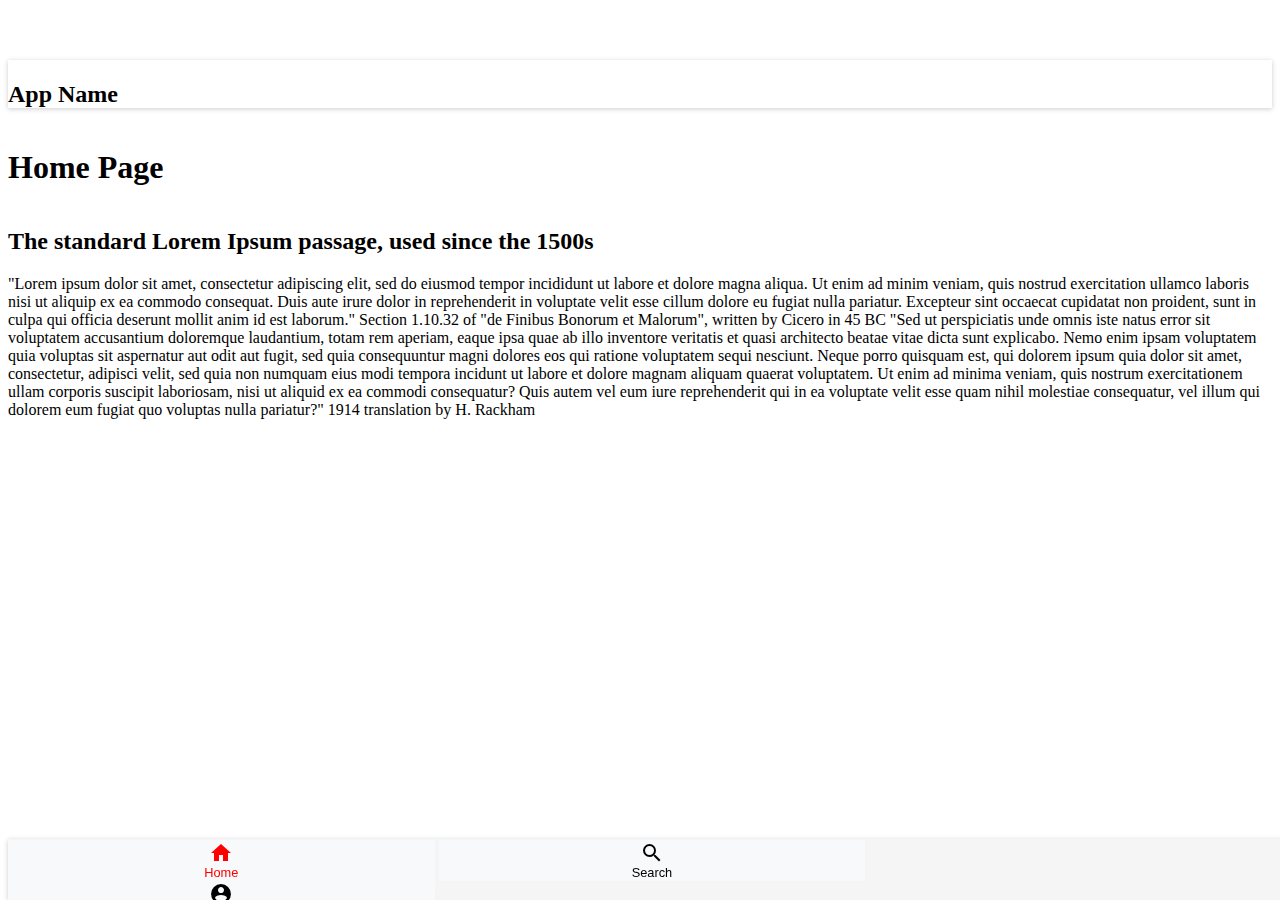
==== index.html @ 0abdd75c "upload aduasdjslfsdnfjasdak" ====
<!DOCTYPE html>
<html lang="en">
   <head>
      <meta charset="utf-8">
      <meta name="viewport" content="width=device-width, initial-scale=1, shrink-to-fit=no">
      <meta name="description" content="Template for the new android layout">
      <meta name="author" content="Andrew Henry">
      <link rel="icon" href="#">
      <title>Bootstrap Nav Template</title>
      <link rel="stylesheet" href="https://maxcdn.bootstrapcdn.com/bootstrap/4.0.0-beta/css/bootstrap.min.css" integrity="sha384-/Y6pD6FV/Vv2HJnA6t+vslU6fwYXjCFtcEpHbNJ0lyAFsXTsjBbfaDjzALeQsN6M" crossorigin="anonymous">
      <link rel="stylesheet" href="css/main.css">
      <!-- Google Icons -->
      <link href="https://fonts.googleapis.com/icon?family=Material+Icons"rel="stylesheet">
   </head>
   <body>
      <!-- As a heading -->
      <nav class="navbar fixed-top navbar-light bg-light">
         <h2 class="navbar-brand mb-0">App Name</h2>
      </nav>
      <!-- Begin page content -->
      <div class="container-fluid">

         <!-- Home page -->
         <div id="page-home" class="active">
           <h1>Home Page</h1>
            <div class="block">
              <h2>The standard Lorem Ipsum passage, used since the 1500s</h2>

              "Lorem ipsum dolor sit amet, consectetur adipiscing elit, sed do eiusmod tempor incididunt ut labore et dolore magna aliqua. Ut enim ad minim veniam, quis nostrud exercitation ullamco laboris nisi ut aliquip ex ea commodo consequat. Duis aute irure dolor in reprehenderit in voluptate velit esse cillum dolore eu fugiat nulla pariatur. Excepteur sint occaecat cupidatat non proident, sunt in culpa qui officia deserunt mollit anim id est laborum."
              Section 1.10.32 of "de Finibus Bonorum et Malorum", written by Cicero in 45 BC

              "Sed ut perspiciatis unde omnis iste natus error sit voluptatem accusantium doloremque laudantium, totam rem aperiam, eaque ipsa quae ab illo inventore veritatis et quasi architecto beatae vitae dicta sunt explicabo. Nemo enim ipsam voluptatem quia voluptas sit aspernatur aut odit aut fugit, sed quia consequuntur magni dolores eos qui ratione voluptatem sequi nesciunt. Neque porro quisquam est, qui dolorem ipsum quia dolor sit amet, consectetur, adipisci velit, sed quia non numquam eius modi tempora incidunt ut labore et dolore magnam aliquam quaerat voluptatem. Ut enim ad minima veniam, quis nostrum exercitationem ullam corporis suscipit laboriosam, nisi ut aliquid ex ea commodi consequatur? Quis autem vel eum iure reprehenderit qui in ea voluptate velit esse quam nihil molestiae consequatur, vel illum qui dolorem eum fugiat quo voluptas nulla pariatur?"
              1914 translation by H. Rackham
            </div>
         </div>

         <!-- Feed page -->
         <div id="page-feed" class="inactive">
           <h1>Feed Page</h1>
           <div class="block">
            <h2>The standard Lorem Ipsum passage, used since the 1500s</h2>

            "Lorem ipsum dolor sit amet, consectetur adipiscing elit, sed do eiusmod tempor incididunt ut labore et dolore magna aliqua. Ut enim ad minim veniam, quis nostrud exercitation ullamco laboris nisi ut aliquip ex ea commodo consequat. Duis aute irure dolor in reprehenderit in voluptate velit esse cillum dolore eu fugiat nulla pariatur. Excepteur sint occaecat cupidatat non proident, sunt in culpa qui officia deserunt mollit anim id est laborum."
            Section 1.10.32 of "de Finibus Bonorum et Malorum", written by Cicero in 45 BC
          </div>
          <div class="block">
            <h2>The standard Lorem Ipsum passage</h2>

            "Lorem ipsum dolor sit amet, consectetur adipiscing elit, sed do eiusmod tempor incididunt ut labore et dolore magna aliqua. Ut enim ad minim veniam, quis nostrud exercitation ullamco laboris nisi ut aliquip ex ea commodo consequat. Duis aute irure dolor in reprehenderit in voluptate velit esse cillum dolore eu fugiat nulla pariatur. Excepteur sint occaecat cupidatat non proident, sunt in culpa qui officia deserunt mollit anim id est laborum."
            Section 1.10.32 of "de Finibus Bonorum et Malorum", written by Cicero in 45 BC
          </div>
          <div class="block">
            <h2>The standard Lorem Ipsum passage</h2>

            "Lorem ipsum dolor sit amet, consectetur adipiscing elit, sed do eiusmod tempor incididunt ut labore et dolore magna aliqua. Ut enim ad minim veniam, quis nostrud exercitation ullamco laboris nisi ut aliquip ex ea commodo consequat. Duis aute irure dolor in reprehenderit in voluptate velit esse cillum dolore eu fugiat nulla pariatur. Excepteur sint occaecat cupidatat non proident, sunt in culpa qui officia deserunt mollit anim id est laborum."
            Section 1.10.32 of "de Finibus Bonorum et Malorum", written by Cicero in 45 BC
          </div>
         </div>

         

         <!-- Account page -->
         <div id="page-account" class="inactive">
            <h2>Account Page</h2>
            <div class="block">
              <h2>The standard Lorem Ipsum passage</h2>
  
              "Lorem ipsum dolor sit amet, consectetur adipiscing elit, sed do eiusmod tempor incididunt ut labore et dolore magna aliqua. Ut enim ad minim veniam, quis nostrud exercitation ullamco laboris nisi ut aliquip ex ea commodo consequat. Duis aute irure dolor in reprehenderit in voluptate velit esse cillum dolore eu fugiat nulla pariatur. Excepteur sint occaecat cupidatat non proident, sunt in culpa qui officia deserunt mollit anim id est laborum."
              Section 1.10.32 of "de Finibus Bonorum et Malorum", written by Cicero in 45 BC
            </div>
         </div>
      </div>

      <!-- Bottom Nav Bar -->
      <footer class="footer">
         <div id="buttonGroup" class="btn-group selectors" role="group" aria-label="Basic example">
            <button id="home" type="button" class="btn btn-secondary button-active">
               <div class="selector-holder">
                  <i class="material-icons">home</i>
                  <span>Home</span>
               </div>
            </button>
            <button id="feed" type="button" class="btn btn-secondary button-inactive">
               <div class="selector-holder">
                  <i class="material-icons">search</i>
                  <span>Search</span>
               </div>
            </button>
            <button id="account" type="button" class="btn btn-secondary button-inactive">
               <div class="selector-holder">
                  <i class="material-icons">account_circle</i>
                  <span>Account</span>
               </div>
            </button>
            
         </div>
      </footer>
      <!-- Bootstrap core JavaScript -->
      <script src="https://code.jquery.com/jquery-3.2.1.slim.min.js" integrity="sha384-KJ3o2DKtIkvYIK3UENzmM7KCkRr/rE9/Qpg6aAZGJwFDMVNA/GpGFF93hXpG5KkN" crossorigin="anonymous"></script>
      <script src="https://cdnjs.cloudflare.com/ajax/libs/popper.js/1.11.0/umd/popper.min.js" integrity="sha384-b/U6ypiBEHpOf/4+1nzFpr53nxSS+GLCkfwBdFNTxtclqqenISfwAzpKaMNFNmj4" crossorigin="anonymous"></script>
      <script src="https://maxcdn.bootstrapcdn.com/bootstrap/4.0.0-beta/js/bootstrap.min.js" integrity="sha384-h0AbiXch4ZDo7tp9hKZ4TsHbi047NrKGLO3SEJAg45jXxnGIfYzk4Si90RDIqNm1" crossorigin="anonymous"></script>
      <!-- JS needed for this page -->
      <script src="js/main.js"></script>
   </body>
</html>
---- css/main.css ----
html {
  position: relative;
  min-height: 100%;
}

body {
  margin-bottom: 80px;
  margin-top: 60px;
}

.footer {
    position:fixed;
     bottom: 0;
     width: 100%;
     height: 60px;
     background-color: #f5f5f5;

    border-top: 1px solid transparent;
    box-shadow: 0 1px 5px rgba(0, 0, 0, 0.2);
}

.navbar{
    border-top: 1px solid transparent;
    box-shadow: 0 1px 5px rgba(0, 0, 0, 0.2);
}

.group-container{
    padding:0;
    height:100%;
}

.selectors, .block{
    height:100%;
    width:100%;
}

.selectors button{
    border: 0;
    border-radius: 0;
    background-color: #f8f9fa !important;
    width:33.33%;
    margin-left: 0;
}

.selectors button:active{
    border:0;
}

.selectors button:focus{
    border:0;
    outline: 0;
    box-shadow: 0 0 0 0px;
}

.active, .selector-holder{
    display: flex;
    flex-direction: column;
}

.inactive{
    display: none;
}

.selector-holder span{
    font-size: 0.8rem;
}

/* Colors of the buttons*/
.button-active, .selectors button:hover, .selectors button:active, .selectors button:focus{
    color: #ff0000;
}

.button-inactive{
    color: #000;
}
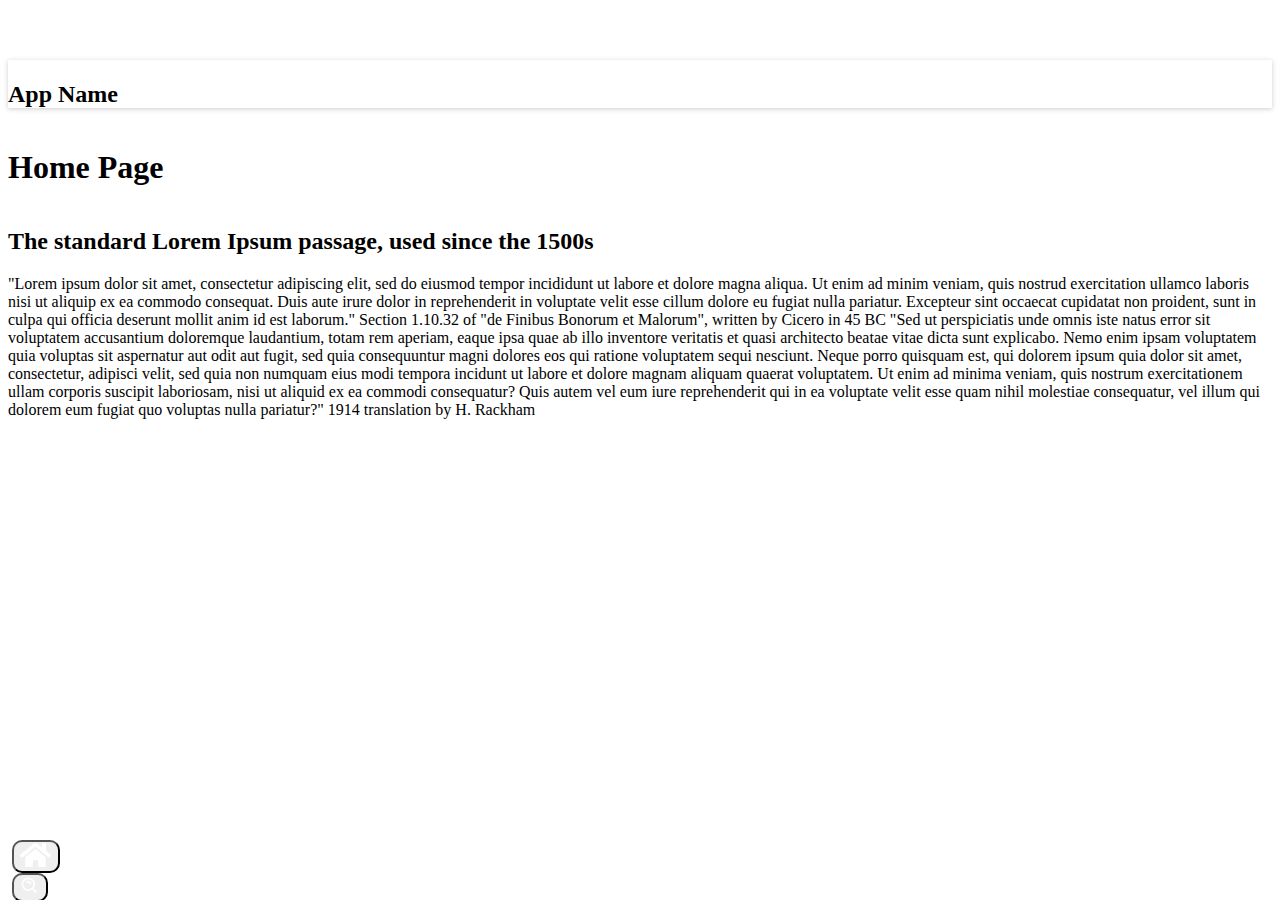
==== commit 5cbe7546: "button bawah" ====
--- a/index.html
+++ b/index.html
@@ -1,5 +1,3 @@
-
-
 <!DOCTYPE html>
 <html lang="en">
    <head>
@@ -21,80 +19,77 @@
       </nav>
       <!-- Begin page content -->
       <div class="container-fluid">
-
          <!-- Home page -->
          <div id="page-home" class="active">
-           <h1>Home Page</h1>
+            <h1>Home Page</h1>
             <div class="block">
-              <h2>The standard Lorem Ipsum passage, used since the 1500s</h2>
-
-              "Lorem ipsum dolor sit amet, consectetur adipiscing elit, sed do eiusmod tempor incididunt ut labore et dolore magna aliqua. Ut enim ad minim veniam, quis nostrud exercitation ullamco laboris nisi ut aliquip ex ea commodo consequat. Duis aute irure dolor in reprehenderit in voluptate velit esse cillum dolore eu fugiat nulla pariatur. Excepteur sint occaecat cupidatat non proident, sunt in culpa qui officia deserunt mollit anim id est laborum."
-              Section 1.10.32 of "de Finibus Bonorum et Malorum", written by Cicero in 45 BC
-
-              "Sed ut perspiciatis unde omnis iste natus error sit voluptatem accusantium doloremque laudantium, totam rem aperiam, eaque ipsa quae ab illo inventore veritatis et quasi architecto beatae vitae dicta sunt explicabo. Nemo enim ipsam voluptatem quia voluptas sit aspernatur aut odit aut fugit, sed quia consequuntur magni dolores eos qui ratione voluptatem sequi nesciunt. Neque porro quisquam est, qui dolorem ipsum quia dolor sit amet, consectetur, adipisci velit, sed quia non numquam eius modi tempora incidunt ut labore et dolore magnam aliquam quaerat voluptatem. Ut enim ad minima veniam, quis nostrum exercitationem ullam corporis suscipit laboriosam, nisi ut aliquid ex ea commodi consequatur? Quis autem vel eum iure reprehenderit qui in ea voluptate velit esse quam nihil molestiae consequatur, vel illum qui dolorem eum fugiat quo voluptas nulla pariatur?"
-              1914 translation by H. Rackham
+               <h2>The standard Lorem Ipsum passage, used since the 1500s</h2>
+               "Lorem ipsum dolor sit amet, consectetur adipiscing elit, sed do eiusmod tempor incididunt ut labore et dolore magna aliqua. Ut enim ad minim veniam, quis nostrud exercitation ullamco laboris nisi ut aliquip ex ea commodo consequat. Duis aute irure dolor in reprehenderit in voluptate velit esse cillum dolore eu fugiat nulla pariatur. Excepteur sint occaecat cupidatat non proident, sunt in culpa qui officia deserunt mollit anim id est laborum."
+               Section 1.10.32 of "de Finibus Bonorum et Malorum", written by Cicero in 45 BC
+               "Sed ut perspiciatis unde omnis iste natus error sit voluptatem accusantium doloremque laudantium, totam rem aperiam, eaque ipsa quae ab illo inventore veritatis et quasi architecto beatae vitae dicta sunt explicabo. Nemo enim ipsam voluptatem quia voluptas sit aspernatur aut odit aut fugit, sed quia consequuntur magni dolores eos qui ratione voluptatem sequi nesciunt. Neque porro quisquam est, qui dolorem ipsum quia dolor sit amet, consectetur, adipisci velit, sed quia non numquam eius modi tempora incidunt ut labore et dolore magnam aliquam quaerat voluptatem. Ut enim ad minima veniam, quis nostrum exercitationem ullam corporis suscipit laboriosam, nisi ut aliquid ex ea commodi consequatur? Quis autem vel eum iure reprehenderit qui in ea voluptate velit esse quam nihil molestiae consequatur, vel illum qui dolorem eum fugiat quo voluptas nulla pariatur?"
+               1914 translation by H. Rackham
             </div>
          </div>
-
          <!-- Feed page -->
          <div id="page-feed" class="inactive">
-           <h1>Feed Page</h1>
-           <div class="block">
-            <h2>The standard Lorem Ipsum passage, used since the 1500s</h2>
-
-            "Lorem ipsum dolor sit amet, consectetur adipiscing elit, sed do eiusmod tempor incididunt ut labore et dolore magna aliqua. Ut enim ad minim veniam, quis nostrud exercitation ullamco laboris nisi ut aliquip ex ea commodo consequat. Duis aute irure dolor in reprehenderit in voluptate velit esse cillum dolore eu fugiat nulla pariatur. Excepteur sint occaecat cupidatat non proident, sunt in culpa qui officia deserunt mollit anim id est laborum."
-            Section 1.10.32 of "de Finibus Bonorum et Malorum", written by Cicero in 45 BC
-          </div>
-          <div class="block">
-            <h2>The standard Lorem Ipsum passage</h2>
-
-            "Lorem ipsum dolor sit amet, consectetur adipiscing elit, sed do eiusmod tempor incididunt ut labore et dolore magna aliqua. Ut enim ad minim veniam, quis nostrud exercitation ullamco laboris nisi ut aliquip ex ea commodo consequat. Duis aute irure dolor in reprehenderit in voluptate velit esse cillum dolore eu fugiat nulla pariatur. Excepteur sint occaecat cupidatat non proident, sunt in culpa qui officia deserunt mollit anim id est laborum."
-            Section 1.10.32 of "de Finibus Bonorum et Malorum", written by Cicero in 45 BC
-          </div>
-          <div class="block">
-            <h2>The standard Lorem Ipsum passage</h2>
-
-            "Lorem ipsum dolor sit amet, consectetur adipiscing elit, sed do eiusmod tempor incididunt ut labore et dolore magna aliqua. Ut enim ad minim veniam, quis nostrud exercitation ullamco laboris nisi ut aliquip ex ea commodo consequat. Duis aute irure dolor in reprehenderit in voluptate velit esse cillum dolore eu fugiat nulla pariatur. Excepteur sint occaecat cupidatat non proident, sunt in culpa qui officia deserunt mollit anim id est laborum."
-            Section 1.10.32 of "de Finibus Bonorum et Malorum", written by Cicero in 45 BC
-          </div>
+            <h1>Feed Page</h1>
+            <div class="block">
+               <h2>The standard Lorem Ipsum passage, used since the 1500s</h2>
+               "Lorem ipsum dolor sit amet, consectetur adipiscing elit, sed do eiusmod tempor incididunt ut labore et dolore magna aliqua. Ut enim ad minim veniam, quis nostrud exercitation ullamco laboris nisi ut aliquip ex ea commodo consequat. Duis aute irure dolor in reprehenderit in voluptate velit esse cillum dolore eu fugiat nulla pariatur. Excepteur sint occaecat cupidatat non proident, sunt in culpa qui officia deserunt mollit anim id est laborum."
+               Section 1.10.32 of "de Finibus Bonorum et Malorum", written by Cicero in 45 BC
+            </div>
+            <div class="block">
+               <h2>The standard Lorem Ipsum passage</h2>
+               "Lorem ipsum dolor sit amet, consectetur adipiscing elit, sed do eiusmod tempor incididunt ut labore et dolore magna aliqua. Ut enim ad minim veniam, quis nostrud exercitation ullamco laboris nisi ut aliquip ex ea commodo consequat. Duis aute irure dolor in reprehenderit in voluptate velit esse cillum dolore eu fugiat nulla pariatur. Excepteur sint occaecat cupidatat non proident, sunt in culpa qui officia deserunt mollit anim id est laborum."
+               Section 1.10.32 of "de Finibus Bonorum et Malorum", written by Cicero in 45 BC
+            </div>
+            <div class="block">
+               <h2>The standard Lorem Ipsum passage</h2>
+               "Lorem ipsum dolor sit amet, consectetur adipiscing elit, sed do eiusmod tempor incididunt ut labore et dolore magna aliqua. Ut enim ad minim veniam, quis nostrud exercitation ullamco laboris nisi ut aliquip ex ea commodo consequat. Duis aute irure dolor in reprehenderit in voluptate velit esse cillum dolore eu fugiat nulla pariatur. Excepteur sint occaecat cupidatat non proident, sunt in culpa qui officia deserunt mollit anim id est laborum."
+               Section 1.10.32 of "de Finibus Bonorum et Malorum", written by Cicero in 45 BC
+            </div>
          </div>
-
          
-
          <!-- Account page -->
          <div id="page-account" class="inactive">
             <h2>Account Page</h2>
             <div class="block">
-              <h2>The standard Lorem Ipsum passage</h2>
-  
-              "Lorem ipsum dolor sit amet, consectetur adipiscing elit, sed do eiusmod tempor incididunt ut labore et dolore magna aliqua. Ut enim ad minim veniam, quis nostrud exercitation ullamco laboris nisi ut aliquip ex ea commodo consequat. Duis aute irure dolor in reprehenderit in voluptate velit esse cillum dolore eu fugiat nulla pariatur. Excepteur sint occaecat cupidatat non proident, sunt in culpa qui officia deserunt mollit anim id est laborum."
-              Section 1.10.32 of "de Finibus Bonorum et Malorum", written by Cicero in 45 BC
+               <h2>The standard Lorem Ipsum passage</h2>
+               
+               "Lorem ipsum dolor sit amet, consectetur adipiscing elit, sed do eiusmod tempor incididunt ut labore et dolore magna aliqua. Ut enim ad minim veniam, quis nostrud exercitation ullamco laboris nisi ut aliquip ex ea commodo consequat. Duis aute irure dolor in reprehenderit in voluptate velit esse cillum dolore eu fugiat nulla pariatur. Excepteur sint occaecat cupidatat non proident, sunt in culpa qui officia deserunt mollit anim id est laborum."
+               Section 1.10.32 of "de Finibus Bonorum et Malorum", written by Cicero in 45 BC
             </div>
          </div>
       </div>
+      <!-- Bottom Nav Bar -->
+      <footer class="footer ">
+         <div class="container mt-1">
+            <div class="row  pl-3 pr-3">
+               <div class="col">
+                  <button type="button" class="btn btn-lg btn-block btn-info" >
+                  <svg class="pt-1" height="24" viewBox="0 0 37 28" fill="none" xmlns="http://www.w3.org/2000/svg">
+                     <path d="M17.526 7.26394L6.00161 16.7556V26.9999C6.00161 27.2651 6.10698 27.5195 6.29453 27.7071C6.48209 27.8946 6.73647 28 7.00172 28L14.0062 27.9819C14.2706 27.9806 14.5237 27.8746 14.7102 27.6872C14.8967 27.4998 15.0014 27.2461 15.0014 26.9818V20.9992C15.0014 20.734 15.1067 20.4796 15.2943 20.292C15.4818 20.1045 15.7362 19.9991 16.0015 19.9991H20.0019C20.2672 19.9991 20.5215 20.1045 20.7091 20.292C20.8967 20.4796 21.002 20.734 21.002 20.9992V26.9774C21.0016 27.109 21.0272 27.2394 21.0773 27.3611C21.1273 27.4828 21.2009 27.5934 21.2938 27.6866C21.3868 27.7798 21.4971 27.8537 21.6187 27.9042C21.7402 27.9547 21.8705 27.9806 22.0021 27.9806L29.0042 28C29.2694 28 29.5238 27.8946 29.7114 27.7071C29.8989 27.5195 30.0043 27.2651 30.0043 26.9999V16.7487L18.4824 7.26394C18.3469 7.15475 18.1782 7.09521 18.0042 7.09521C17.8302 7.09521 17.6615 7.15475 17.526 7.26394ZM35.7299 13.7153L30.5043 9.40792V0.750084C30.5043 0.551149 30.4253 0.360363 30.2846 0.219695C30.144 0.0790266 29.9532 0 29.7543 0H26.2539C26.0549 0 25.8641 0.0790266 25.7235 0.219695C25.5828 0.360363 25.5038 0.551149 25.5038 0.750084V5.28871L19.9075 0.684451C19.3705 0.242514 18.6966 0.000883439 18.0011 0.000883439C17.3056 0.000883439 16.6317 0.242514 16.0946 0.684451L0.272217 13.7153C0.196263 13.7781 0.133424 13.8552 0.0872884 13.9423C0.0411533 14.0293 0.0126269 14.1246 0.00333922 14.2227C-0.00594845 14.3208 0.00418463 14.4198 0.0331595 14.514C0.0621343 14.6082 0.109383 14.6957 0.172206 14.7716L1.76613 16.7094C1.82879 16.7855 1.90585 16.8486 1.99291 16.895C2.07997 16.9413 2.17532 16.9701 2.2735 16.9795C2.37168 16.989 2.47076 16.979 2.56507 16.9501C2.65939 16.9213 2.74708 16.8741 2.82313 16.8113L17.526 4.70115C17.6615 4.59197 17.8302 4.53242 18.0042 4.53242C18.1782 4.53242 18.3469 4.59197 18.4824 4.70115L33.1859 16.8113C33.2618 16.8741 33.3494 16.9213 33.4435 16.9503C33.5377 16.9793 33.6367 16.9894 33.7348 16.9801C33.8329 16.9708 33.9282 16.9423 34.0153 16.8962C34.1024 16.85 34.1795 16.7872 34.2423 16.7112L35.8362 14.7735C35.8989 14.6972 35.946 14.6092 35.9746 14.5146C36.0033 14.42 36.0129 14.3207 36.003 14.2223C35.9932 14.124 35.964 14.0286 35.9171 13.9415C35.8702 13.8545 35.8066 13.7776 35.7299 13.7153Z" fill="white"/>
+                  </svg>
+                  </button>
+               </div>
+               <div class="col">
+                  <button type="button" class="btn btn-lg btn-block btn-info" >
+                   
+                     <svg class="pt-0" height="20" viewBox="0 0 44 44" fill="none" xmlns="http://www.w3.org/2000/svg">
+<path d="M18.3333 33.0001C21.5875 32.9994 24.7478 31.91 27.3112 29.9054L35.3705 37.9647L37.9628 35.3724L29.9035 27.3131C31.9092 24.7495 32.9992 21.5884 33 18.3334C33 10.2466 26.4202 3.66675 18.3333 3.66675C10.2465 3.66675 3.66667 10.2466 3.66667 18.3334C3.66667 26.4202 10.2465 33.0001 18.3333 33.0001ZM18.3333 7.33341C24.3998 7.33341 29.3333 12.2669 29.3333 18.3334C29.3333 24.3999 24.3998 29.3334 18.3333 29.3334C12.2668 29.3334 7.33333 24.3999 7.33333 18.3334C7.33333 12.2669 12.2668 7.33341 18.3333 7.33341Z" fill="white"/>
+<path d="M20.922 15.741C21.6168 16.4377 22 17.358 22 18.3334H25.6667C25.6683 17.3698 25.4789 16.4155 25.1095 15.5256C24.74 14.6357 24.1979 13.8278 23.5143 13.1487C20.7387 10.3767 15.9262 10.3767 13.1523 13.1487L15.741 15.7447C17.1343 14.355 19.536 14.3587 20.922 15.741Z" fill="white"/>
+</svg>
 
-      <!-- Bottom Nav Bar -->
-      <footer class="footer">
-         <div id="buttonGroup" class="btn-group selectors" role="group" aria-label="Basic example">
-            <button id="home" type="button" class="btn btn-secondary button-active">
-               <div class="selector-holder">
-                  <i class="material-icons">home</i>
-                  <span>Home</span>
+                  </button>
                </div>
-            </button>
-            <button id="feed" type="button" class="btn btn-secondary button-inactive">
-               <div class="selector-holder">
-                  <i class="material-icons">search</i>
-                  <span>Search</span>
+               <div class="col">
+                  <button type="button" class="btn btn-lg btn-block btn-info" >
+                  <svg class="pt-1" height="24" viewBox="0 0 37 28" fill="none" xmlns="http://www.w3.org/2000/svg">
+                     <path d="M17.526 7.26394L6.00161 16.7556V26.9999C6.00161 27.2651 6.10698 27.5195 6.29453 27.7071C6.48209 27.8946 6.73647 28 7.00172 28L14.0062 27.9819C14.2706 27.9806 14.5237 27.8746 14.7102 27.6872C14.8967 27.4998 15.0014 27.2461 15.0014 26.9818V20.9992C15.0014 20.734 15.1067 20.4796 15.2943 20.292C15.4818 20.1045 15.7362 19.9991 16.0015 19.9991H20.0019C20.2672 19.9991 20.5215 20.1045 20.7091 20.292C20.8967 20.4796 21.002 20.734 21.002 20.9992V26.9774C21.0016 27.109 21.0272 27.2394 21.0773 27.3611C21.1273 27.4828 21.2009 27.5934 21.2938 27.6866C21.3868 27.7798 21.4971 27.8537 21.6187 27.9042C21.7402 27.9547 21.8705 27.9806 22.0021 27.9806L29.0042 28C29.2694 28 29.5238 27.8946 29.7114 27.7071C29.8989 27.5195 30.0043 27.2651 30.0043 26.9999V16.7487L18.4824 7.26394C18.3469 7.15475 18.1782 7.09521 18.0042 7.09521C17.8302 7.09521 17.6615 7.15475 17.526 7.26394ZM35.7299 13.7153L30.5043 9.40792V0.750084C30.5043 0.551149 30.4253 0.360363 30.2846 0.219695C30.144 0.0790266 29.9532 0 29.7543 0H26.2539C26.0549 0 25.8641 0.0790266 25.7235 0.219695C25.5828 0.360363 25.5038 0.551149 25.5038 0.750084V5.28871L19.9075 0.684451C19.3705 0.242514 18.6966 0.000883439 18.0011 0.000883439C17.3056 0.000883439 16.6317 0.242514 16.0946 0.684451L0.272217 13.7153C0.196263 13.7781 0.133424 13.8552 0.0872884 13.9423C0.0411533 14.0293 0.0126269 14.1246 0.00333922 14.2227C-0.00594845 14.3208 0.00418463 14.4198 0.0331595 14.514C0.0621343 14.6082 0.109383 14.6957 0.172206 14.7716L1.76613 16.7094C1.82879 16.7855 1.90585 16.8486 1.99291 16.895C2.07997 16.9413 2.17532 16.9701 2.2735 16.9795C2.37168 16.989 2.47076 16.979 2.56507 16.9501C2.65939 16.9213 2.74708 16.8741 2.82313 16.8113L17.526 4.70115C17.6615 4.59197 17.8302 4.53242 18.0042 4.53242C18.1782 4.53242 18.3469 4.59197 18.4824 4.70115L33.1859 16.8113C33.2618 16.8741 33.3494 16.9213 33.4435 16.9503C33.5377 16.9793 33.6367 16.9894 33.7348 16.9801C33.8329 16.9708 33.9282 16.9423 34.0153 16.8962C34.1024 16.85 34.1795 16.7872 34.2423 16.7112L35.8362 14.7735C35.8989 14.6972 35.946 14.6092 35.9746 14.5146C36.0033 14.42 36.0129 14.3207 36.003 14.2223C35.9932 14.124 35.964 14.0286 35.9171 13.9415C35.8702 13.8545 35.8066 13.7776 35.7299 13.7153Z" fill="white"/>
+                  </svg>
+                  </button>button>
                </div>
-            </button>
-            <button id="account" type="button" class="btn btn-secondary button-inactive">
-               <div class="selector-holder">
-                  <i class="material-icons">account_circle</i>
-                  <span>Account</span>
-               </div>
-            </button>
-            
+            </div>
          </div>
       </footer>
       <!-- Bootstrap core JavaScript -->
@@ -105,4 +100,16 @@
       <script src="js/main.js"></script>
    </body>
 </html>
-
+<style type="text/css">
+.btn{
+border-radius: 10px;
+}
+.col{
+padding-right: 4px;
+padding-left: 4px;
+}
+.footer {
+box-shadow: 0 0px 0px rgb(0 0 0 / 20%);
+background-color: #fFF;
+}
+</style>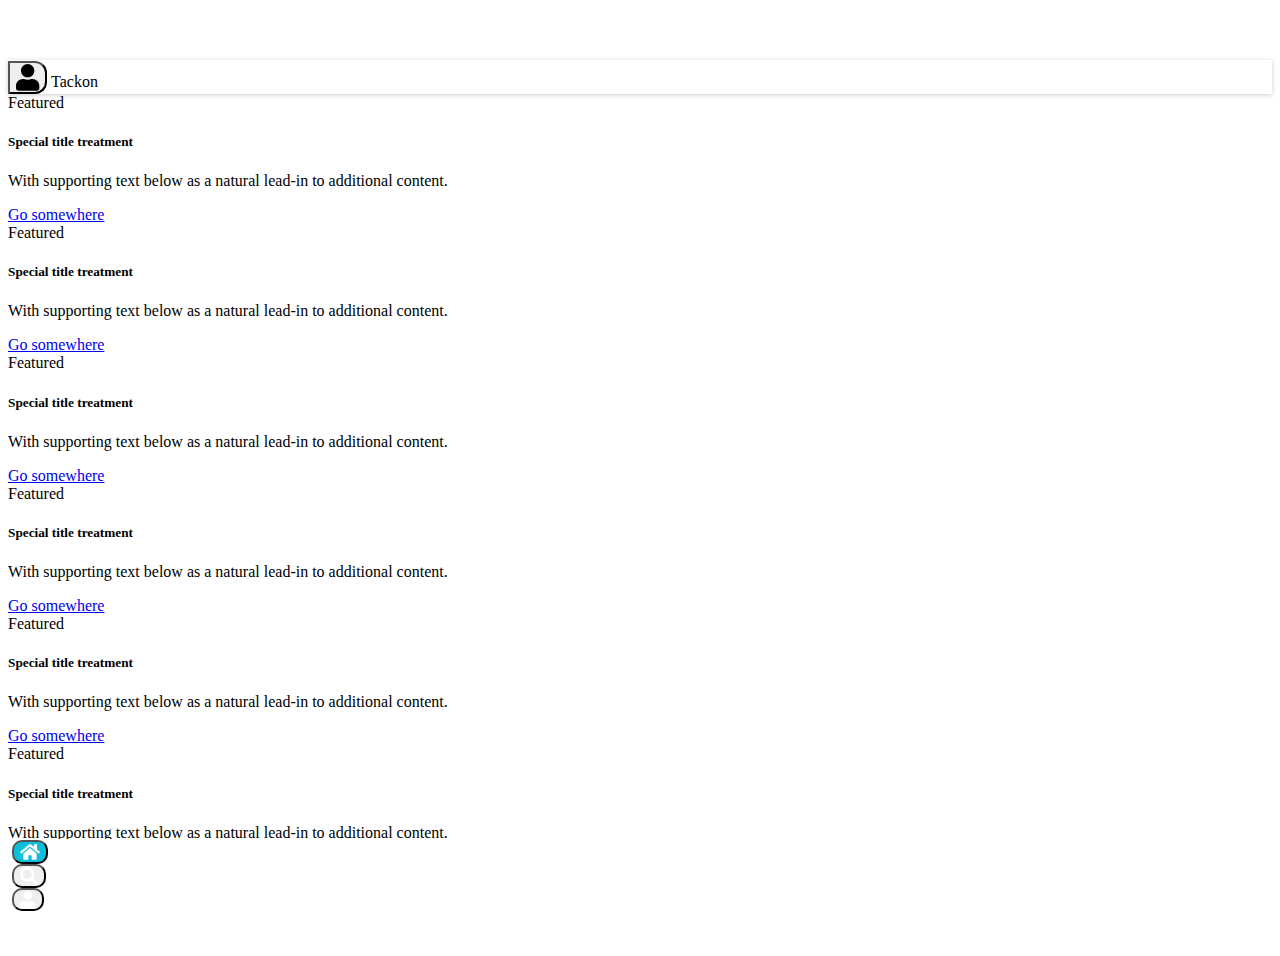
==== commit 8d99f866: "update home" ====
--- a/index.html
+++ b/index.html
@@ -9,26 +9,86 @@
       <title>Bootstrap Nav Template</title>
       <link rel="stylesheet" href="https://maxcdn.bootstrapcdn.com/bootstrap/4.0.0-beta/css/bootstrap.min.css" integrity="sha384-/Y6pD6FV/Vv2HJnA6t+vslU6fwYXjCFtcEpHbNJ0lyAFsXTsjBbfaDjzALeQsN6M" crossorigin="anonymous">
       <link rel="stylesheet" href="css/main.css">
+      <link rel="stylesheet" href="css/all.css">
       <!-- Google Icons -->
       <link href="https://fonts.googleapis.com/icon?family=Material+Icons"rel="stylesheet">
    </head>
    <body>
       <!-- As a heading -->
-      <nav class="navbar fixed-top navbar-light bg-light">
-         <h2 class="navbar-brand mb-0">App Name</h2>
+      <nav class="navbar fixed-top navbar-light text-left  bg-info" style="padding: 0px;">
+         
+         <div class="text-light h4" style="margin: 0px;">
+            <button type="button" class="btn btn-lg btn-light text-info " style="border-radius: 0px 12px 12px 0px;" >
+            <i class="fas fa-user fa-2x"></i>
+            </button>
+            Tackon
+         </div>
       </nav>
       <!-- Begin page content -->
-      <div class="container-fluid">
+      <div class="container-fluid py-2">
          <!-- Home page -->
          <div id="page-home" class="active">
-            <h1>Home Page</h1>
-            <div class="block">
-               <h2>The standard Lorem Ipsum passage, used since the 1500s</h2>
-               "Lorem ipsum dolor sit amet, consectetur adipiscing elit, sed do eiusmod tempor incididunt ut labore et dolore magna aliqua. Ut enim ad minim veniam, quis nostrud exercitation ullamco laboris nisi ut aliquip ex ea commodo consequat. Duis aute irure dolor in reprehenderit in voluptate velit esse cillum dolore eu fugiat nulla pariatur. Excepteur sint occaecat cupidatat non proident, sunt in culpa qui officia deserunt mollit anim id est laborum."
-               Section 1.10.32 of "de Finibus Bonorum et Malorum", written by Cicero in 45 BC
-               "Sed ut perspiciatis unde omnis iste natus error sit voluptatem accusantium doloremque laudantium, totam rem aperiam, eaque ipsa quae ab illo inventore veritatis et quasi architecto beatae vitae dicta sunt explicabo. Nemo enim ipsam voluptatem quia voluptas sit aspernatur aut odit aut fugit, sed quia consequuntur magni dolores eos qui ratione voluptatem sequi nesciunt. Neque porro quisquam est, qui dolorem ipsum quia dolor sit amet, consectetur, adipisci velit, sed quia non numquam eius modi tempora incidunt ut labore et dolore magnam aliquam quaerat voluptatem. Ut enim ad minima veniam, quis nostrum exercitationem ullam corporis suscipit laboriosam, nisi ut aliquid ex ea commodi consequatur? Quis autem vel eum iure reprehenderit qui in ea voluptate velit esse quam nihil molestiae consequatur, vel illum qui dolorem eum fugiat quo voluptas nulla pariatur?"
-               1914 translation by H. Rackham
+            <div class="card my-1">
+               <div class="card-header">
+                  Featured
+               </div>
+               <div class="card-body">
+                  <h5 class="card-title">Special title treatment</h5>
+                  <p class="card-text">With supporting text below as a natural lead-in to additional content.</p>
+                  <a href="#" class="btn btn-primary">Go somewhere</a>
+               </div>
             </div>
+            <div class="card my-1">
+               <div class="card-header">
+                  Featured
+               </div>
+               <div class="card-body">
+                  <h5 class="card-title">Special title treatment</h5>
+                  <p class="card-text">With supporting text below as a natural lead-in to additional content.</p>
+                  <a href="#" class="btn btn-primary">Go somewhere</a>
+               </div>
+            </div>
+            <div class="card my-1">
+               <div class="card-header">
+                  Featured
+               </div>
+               <div class="card-body">
+                  <h5 class="card-title">Special title treatment</h5>
+                  <p class="card-text">With supporting text below as a natural lead-in to additional content.</p>
+                  <a href="#" class="btn btn-primary">Go somewhere</a>
+               </div>
+            </div>
+            <div class="card my-1">
+               <div class="card-header">
+                  Featured
+               </div>
+               <div class="card-body">
+                  <h5 class="card-title">Special title treatment</h5>
+                  <p class="card-text">With supporting text below as a natural lead-in to additional content.</p>
+                  <a href="#" class="btn btn-primary">Go somewhere</a>
+               </div>
+            </div>
+            <div class="card my-1">
+               <div class="card-header">
+                  Featured
+               </div>
+               <div class="card-body">
+                  <h5 class="card-title">Special title treatment</h5>
+                  <p class="card-text">With supporting text below as a natural lead-in to additional content.</p>
+                  <a href="#" class="btn btn-primary">Go somewhere</a>
+               </div>
+            </div>
+            <div class="card my-1">
+               <div class="card-header">
+                  Featured
+               </div>
+               <div class="card-body">
+                  <h5 class="card-title">Special title treatment</h5>
+                  <p class="card-text">With supporting text below as a natural lead-in to additional content.</p>
+                  <a href="#" class="btn btn-primary">Go somewhere</a>
+               </div>
+            </div>
+
          </div>
          <!-- Feed page -->
          <div id="page-feed" class="inactive">
@@ -62,32 +122,23 @@
          </div>
       </div>
       <!-- Bottom Nav Bar -->
-      <footer class="footer ">
+      <footer class="footer mb-1">
          <div class="container mt-1">
             <div class="row  pl-3 pr-3">
-               <div class="col">
-                  <button type="button" class="btn btn-lg btn-block btn-info" >
-                  <svg class="pt-1" height="24" viewBox="0 0 37 28" fill="none" xmlns="http://www.w3.org/2000/svg">
-                     <path d="M17.526 7.26394L6.00161 16.7556V26.9999C6.00161 27.2651 6.10698 27.5195 6.29453 27.7071C6.48209 27.8946 6.73647 28 7.00172 28L14.0062 27.9819C14.2706 27.9806 14.5237 27.8746 14.7102 27.6872C14.8967 27.4998 15.0014 27.2461 15.0014 26.9818V20.9992C15.0014 20.734 15.1067 20.4796 15.2943 20.292C15.4818 20.1045 15.7362 19.9991 16.0015 19.9991H20.0019C20.2672 19.9991 20.5215 20.1045 20.7091 20.292C20.8967 20.4796 21.002 20.734 21.002 20.9992V26.9774C21.0016 27.109 21.0272 27.2394 21.0773 27.3611C21.1273 27.4828 21.2009 27.5934 21.2938 27.6866C21.3868 27.7798 21.4971 27.8537 21.6187 27.9042C21.7402 27.9547 21.8705 27.9806 22.0021 27.9806L29.0042 28C29.2694 28 29.5238 27.8946 29.7114 27.7071C29.8989 27.5195 30.0043 27.2651 30.0043 26.9999V16.7487L18.4824 7.26394C18.3469 7.15475 18.1782 7.09521 18.0042 7.09521C17.8302 7.09521 17.6615 7.15475 17.526 7.26394ZM35.7299 13.7153L30.5043 9.40792V0.750084C30.5043 0.551149 30.4253 0.360363 30.2846 0.219695C30.144 0.0790266 29.9532 0 29.7543 0H26.2539C26.0549 0 25.8641 0.0790266 25.7235 0.219695C25.5828 0.360363 25.5038 0.551149 25.5038 0.750084V5.28871L19.9075 0.684451C19.3705 0.242514 18.6966 0.000883439 18.0011 0.000883439C17.3056 0.000883439 16.6317 0.242514 16.0946 0.684451L0.272217 13.7153C0.196263 13.7781 0.133424 13.8552 0.0872884 13.9423C0.0411533 14.0293 0.0126269 14.1246 0.00333922 14.2227C-0.00594845 14.3208 0.00418463 14.4198 0.0331595 14.514C0.0621343 14.6082 0.109383 14.6957 0.172206 14.7716L1.76613 16.7094C1.82879 16.7855 1.90585 16.8486 1.99291 16.895C2.07997 16.9413 2.17532 16.9701 2.2735 16.9795C2.37168 16.989 2.47076 16.979 2.56507 16.9501C2.65939 16.9213 2.74708 16.8741 2.82313 16.8113L17.526 4.70115C17.6615 4.59197 17.8302 4.53242 18.0042 4.53242C18.1782 4.53242 18.3469 4.59197 18.4824 4.70115L33.1859 16.8113C33.2618 16.8741 33.3494 16.9213 33.4435 16.9503C33.5377 16.9793 33.6367 16.9894 33.7348 16.9801C33.8329 16.9708 33.9282 16.9423 34.0153 16.8962C34.1024 16.85 34.1795 16.7872 34.2423 16.7112L35.8362 14.7735C35.8989 14.6972 35.946 14.6092 35.9746 14.5146C36.0033 14.42 36.0129 14.3207 36.003 14.2223C35.9932 14.124 35.964 14.0286 35.9171 13.9415C35.8702 13.8545 35.8066 13.7776 35.7299 13.7153Z" fill="white"/>
-                  </svg>
+               <div class="col " id="buttonGroup">
+                  <button id="home" type="button" class="btn btn-lg btn-block btn-info py-2 button-active" >
+                  <i class="fas fa-home fa-lg"></i>
                   </button>
                </div>
                <div class="col">
-                  <button type="button" class="btn btn-lg btn-block btn-info" >
-                   
-                     <svg class="pt-0" height="20" viewBox="0 0 44 44" fill="none" xmlns="http://www.w3.org/2000/svg">
-<path d="M18.3333 33.0001C21.5875 32.9994 24.7478 31.91 27.3112 29.9054L35.3705 37.9647L37.9628 35.3724L29.9035 27.3131C31.9092 24.7495 32.9992 21.5884 33 18.3334C33 10.2466 26.4202 3.66675 18.3333 3.66675C10.2465 3.66675 3.66667 10.2466 3.66667 18.3334C3.66667 26.4202 10.2465 33.0001 18.3333 33.0001ZM18.3333 7.33341C24.3998 7.33341 29.3333 12.2669 29.3333 18.3334C29.3333 24.3999 24.3998 29.3334 18.3333 29.3334C12.2668 29.3334 7.33333 24.3999 7.33333 18.3334C7.33333 12.2669 12.2668 7.33341 18.3333 7.33341Z" fill="white"/>
-<path d="M20.922 15.741C21.6168 16.4377 22 17.358 22 18.3334H25.6667C25.6683 17.3698 25.4789 16.4155 25.1095 15.5256C24.74 14.6357 24.1979 13.8278 23.5143 13.1487C20.7387 10.3767 15.9262 10.3767 13.1523 13.1487L15.741 15.7447C17.1343 14.355 19.536 14.3587 20.922 15.741Z" fill="white"/>
-</svg>
-
+                  <button id="feed" type="button" class="btn btn-lg btn-block btn-info py-2 button-inactive" >
+                  <i class="fas fa-search fa-lg"></i>
                   </button>
                </div>
                <div class="col">
-                  <button type="button" class="btn btn-lg btn-block btn-info" >
-                  <svg class="pt-1" height="24" viewBox="0 0 37 28" fill="none" xmlns="http://www.w3.org/2000/svg">
-                     <path d="M17.526 7.26394L6.00161 16.7556V26.9999C6.00161 27.2651 6.10698 27.5195 6.29453 27.7071C6.48209 27.8946 6.73647 28 7.00172 28L14.0062 27.9819C14.2706 27.9806 14.5237 27.8746 14.7102 27.6872C14.8967 27.4998 15.0014 27.2461 15.0014 26.9818V20.9992C15.0014 20.734 15.1067 20.4796 15.2943 20.292C15.4818 20.1045 15.7362 19.9991 16.0015 19.9991H20.0019C20.2672 19.9991 20.5215 20.1045 20.7091 20.292C20.8967 20.4796 21.002 20.734 21.002 20.9992V26.9774C21.0016 27.109 21.0272 27.2394 21.0773 27.3611C21.1273 27.4828 21.2009 27.5934 21.2938 27.6866C21.3868 27.7798 21.4971 27.8537 21.6187 27.9042C21.7402 27.9547 21.8705 27.9806 22.0021 27.9806L29.0042 28C29.2694 28 29.5238 27.8946 29.7114 27.7071C29.8989 27.5195 30.0043 27.2651 30.0043 26.9999V16.7487L18.4824 7.26394C18.3469 7.15475 18.1782 7.09521 18.0042 7.09521C17.8302 7.09521 17.6615 7.15475 17.526 7.26394ZM35.7299 13.7153L30.5043 9.40792V0.750084C30.5043 0.551149 30.4253 0.360363 30.2846 0.219695C30.144 0.0790266 29.9532 0 29.7543 0H26.2539C26.0549 0 25.8641 0.0790266 25.7235 0.219695C25.5828 0.360363 25.5038 0.551149 25.5038 0.750084V5.28871L19.9075 0.684451C19.3705 0.242514 18.6966 0.000883439 18.0011 0.000883439C17.3056 0.000883439 16.6317 0.242514 16.0946 0.684451L0.272217 13.7153C0.196263 13.7781 0.133424 13.8552 0.0872884 13.9423C0.0411533 14.0293 0.0126269 14.1246 0.00333922 14.2227C-0.00594845 14.3208 0.00418463 14.4198 0.0331595 14.514C0.0621343 14.6082 0.109383 14.6957 0.172206 14.7716L1.76613 16.7094C1.82879 16.7855 1.90585 16.8486 1.99291 16.895C2.07997 16.9413 2.17532 16.9701 2.2735 16.9795C2.37168 16.989 2.47076 16.979 2.56507 16.9501C2.65939 16.9213 2.74708 16.8741 2.82313 16.8113L17.526 4.70115C17.6615 4.59197 17.8302 4.53242 18.0042 4.53242C18.1782 4.53242 18.3469 4.59197 18.4824 4.70115L33.1859 16.8113C33.2618 16.8741 33.3494 16.9213 33.4435 16.9503C33.5377 16.9793 33.6367 16.9894 33.7348 16.9801C33.8329 16.9708 33.9282 16.9423 34.0153 16.8962C34.1024 16.85 34.1795 16.7872 34.2423 16.7112L35.8362 14.7735C35.8989 14.6972 35.946 14.6092 35.9746 14.5146C36.0033 14.42 36.0129 14.3207 36.003 14.2223C35.9932 14.124 35.964 14.0286 35.9171 13.9415C35.8702 13.8545 35.8066 13.7776 35.7299 13.7153Z" fill="white"/>
-                  </svg>
-                  </button>button>
+                  <button id="account" type="button" class="btn btn-lg btn-block btn-info py-2 button-inactive" >
+                  <i class="fas fa-user fa-lg"></i>
+                  </button>
                </div>
             </div>
          </div>
@@ -98,6 +149,7 @@
       <script src="https://maxcdn.bootstrapcdn.com/bootstrap/4.0.0-beta/js/bootstrap.min.js" integrity="sha384-h0AbiXch4ZDo7tp9hKZ4TsHbi047NrKGLO3SEJAg45jXxnGIfYzk4Si90RDIqNm1" crossorigin="anonymous"></script>
       <!-- JS needed for this page -->
       <script src="js/main.js"></script>
+      <script defer src="js/all.js"></script>
    </body>
 </html>
 <style type="text/css">
@@ -112,4 +164,8 @@
 box-shadow: 0 0px 0px rgb(0 0 0 / 20%);
 background-color: #fFF;
 }
+.navbar {
+border-top: 1px solid transparent;
+box-shadow: 0 1px 5px rgb(0 0 0 / 20%);
+}
 </style>--- a/css/main.css
+++ b/css/main.css
@@ -67,9 +67,10 @@
 
 /* Colors of the buttons*/
 .button-active, .selectors button:hover, .selectors button:active, .selectors button:focus{
-    color: #ff0000;
+    color: #fff;
+    background-color: #0bbfdb;
 }
 
 .button-inactive{
-    color: #000;
+    color: #FFF;
 }
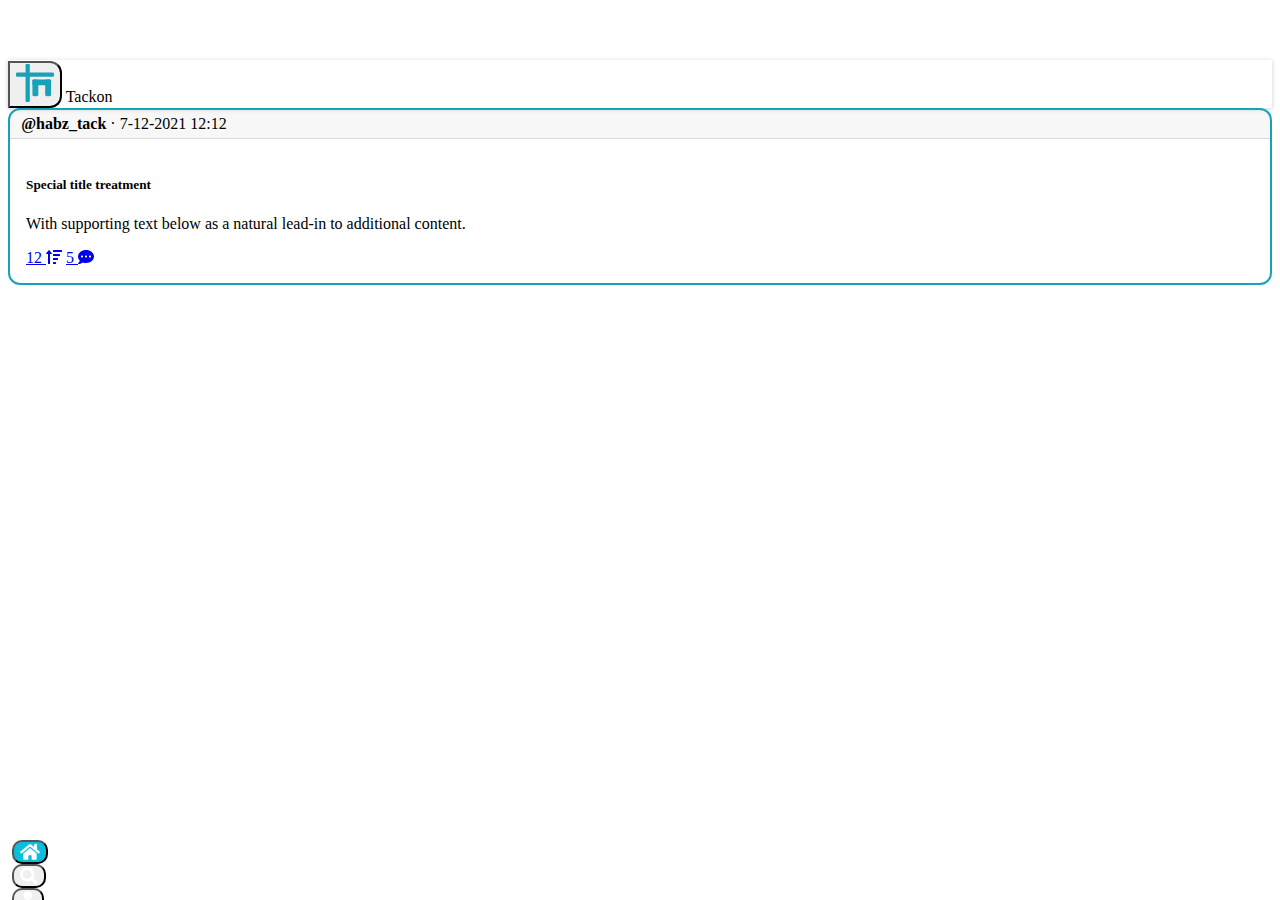
==== commit 2a98aa16: "update layout" ====
--- a/index.html
+++ b/index.html
@@ -6,166 +6,166 @@
       <meta name="description" content="Template for the new android layout">
       <meta name="author" content="Andrew Henry">
       <link rel="icon" href="#">
-      <title>Bootstrap Nav Template</title>
+      <title>Tackon</title>
       <link rel="stylesheet" href="https://maxcdn.bootstrapcdn.com/bootstrap/4.0.0-beta/css/bootstrap.min.css" integrity="sha384-/Y6pD6FV/Vv2HJnA6t+vslU6fwYXjCFtcEpHbNJ0lyAFsXTsjBbfaDjzALeQsN6M" crossorigin="anonymous">
       <link rel="stylesheet" href="css/main.css">
       <link rel="stylesheet" href="css/all.css">
+      <link rel="stylesheet" href="css/avatar.css">
       <!-- Google Icons -->
       <link href="https://fonts.googleapis.com/icon?family=Material+Icons"rel="stylesheet">
    </head>
    <body>
       <!-- As a heading -->
-      <nav class="navbar fixed-top navbar-light text-left  bg-info" style="padding: 0px;">
-         
-         <div class="text-light h4" style="margin: 0px;">
-            <button type="button" class="btn btn-lg btn-light text-info " style="border-radius: 0px 12px 12px 0px;" >
-            <i class="fas fa-user fa-2x"></i>
-            </button>
-            Tackon
-         </div>
-      </nav>
-      <!-- Begin page content -->
-      <div class="container-fluid py-2">
-         <!-- Home page -->
-         <div id="page-home" class="active">
-            <div class="card my-1">
-               <div class="card-header">
-                  Featured
+      <div class="container  ">
+         <nav class="navbar fixed-top navbar-light text-left  bg-info" style="padding: 0px;">
+            
+            <div class="text-light h4" style="margin: 0px;">
+               <button type="button" class="btn btn-lg btn-light text-info " style="border-radius: 0px 12px 12px 0px;" >
+               <svg xmlns="http://www.w3.org/2000/svg" xml:space="preserve" width="38px" height="38px" version="1.1" style="shape-rendering:geometricPrecision; text-rendering:geometricPrecision; image-rendering:optimizeQuality; fill-rule:evenodd; clip-rule:evenodd"
+                  viewBox="0 0 279.24 279.24"
+                  xmlns:xlink="http://www.w3.org/1999/xlink"
+                  xmlns:xodm="http://www.corel.com/coreldraw/odm/2003">
+                  <defs>
+                  <style type="text/css">
+                  <![CDATA[
+                  .fil0 {fill:#17a2b8}
+                  ]]>
+                  </style>
+                  </defs>
+                  <g id="Layer_x0020_1">
+                     <metadata id="CorelCorpID_0Corel-Layer"/>
+                     <rect class="fil0" y="61.95" width="279.25" height="31.45" rx="9.48" ry="6.29"/>
+                     <rect class="fil0" transform="matrix(1.7895E-14 -1.01835 0.675677 2.69705E-14 70.1253 279.245)" width="274.21" height="46.54" rx="9.31" ry="9.31"/>
+                     <rect class="fil0" transform="matrix(2.45702E-14 -0.447176 0.927718 1.18433E-14 120.755 236.477)" width="274.21" height="46.54" rx="13.56" ry="13.56"/>
+                     <rect class="fil0" x="120.75" y="113.86" width="136.87" height="43.18" rx="6.77" ry="12.58"/>
+                     <rect class="fil0" transform="matrix(2.45702E-14 -0.447176 0.927718 1.18433E-14 214.448 236.477)" width="274.21" height="46.54" rx="13.56" ry="13.56"/>
+                  </g>
+               </svg>
+               </button>
+               Tackon
+            </div>
+         </nav></div>
+         <!-- Begin page content -->
+         <div class="container-fluid py-2">
+            <!-- Home page -->
+            <div id="page-home" class="active">
+               <div class="card my-1">
+                  <div class="card-header bg-info text-white text-nowrap" >
+                     <b> @habz_tack</b> <span class="text-nowrap text-opacity-50 "> · 7-12-2021 12:12</span>
+                  </div>
+                  <div class="card-body">
+                     <h5 class="card-title">Special title treatment</h5>
+                     <p class="card-text">With supporting text below as a natural lead-in to additional content.</p>
+                     <a href="#" class="btn btn-info">12 <i class="fas fa-sort-amount-up"></i></a>
+                     <a href="#" class="btn btn-info">5 <i class="fas fa-comment-dots"></i></a>
+                  </div>
                </div>
-               <div class="card-body">
-                  <h5 class="card-title">Special title treatment</h5>
-                  <p class="card-text">With supporting text below as a natural lead-in to additional content.</p>
-                  <a href="#" class="btn btn-primary">Go somewhere</a>
+               
+            </div>
+            <!-- Feed page -->
+            <div id="page-feed" class="inactive mt-5">
+               <h2 class="mt-5">Search</h2>
+               <div class="block mt-3">
+                  <div class="input-group mb-3">
+                     <input type="text" class="form-control form-control-lg" placeholder="Search post here..." aria-label="Example text with button addon" aria-describedby="button-addon1">
+                     <button class="btn searchs text-white" type="button" id="button-addon1">ㅤ<i class="fas fa-search fa-lg"></i>ㅤ</button>
+                  </div>
                </div>
+               
             </div>
-            <div class="card my-1">
-               <div class="card-header">
-                  Featured
-               </div>
-               <div class="card-body">
-                  <h5 class="card-title">Special title treatment</h5>
-                  <p class="card-text">With supporting text below as a natural lead-in to additional content.</p>
-                  <a href="#" class="btn btn-primary">Go somewhere</a>
-               </div>
-            </div>
-            <div class="card my-1">
-               <div class="card-header">
-                  Featured
-               </div>
-               <div class="card-body">
-                  <h5 class="card-title">Special title treatment</h5>
-                  <p class="card-text">With supporting text below as a natural lead-in to additional content.</p>
-                  <a href="#" class="btn btn-primary">Go somewhere</a>
-               </div>
-            </div>
-            <div class="card my-1">
-               <div class="card-header">
-                  Featured
-               </div>
-               <div class="card-body">
-                  <h5 class="card-title">Special title treatment</h5>
-                  <p class="card-text">With supporting text below as a natural lead-in to additional content.</p>
-                  <a href="#" class="btn btn-primary">Go somewhere</a>
-               </div>
-            </div>
-            <div class="card my-1">
-               <div class="card-header">
-                  Featured
-               </div>
-               <div class="card-body">
-                  <h5 class="card-title">Special title treatment</h5>
-                  <p class="card-text">With supporting text below as a natural lead-in to additional content.</p>
-                  <a href="#" class="btn btn-primary">Go somewhere</a>
-               </div>
-            </div>
-            <div class="card my-1">
-               <div class="card-header">
-                  Featured
-               </div>
-               <div class="card-body">
-                  <h5 class="card-title">Special title treatment</h5>
-                  <p class="card-text">With supporting text below as a natural lead-in to additional content.</p>
-                  <a href="#" class="btn btn-primary">Go somewhere</a>
-               </div>
-            </div>
-
-         </div>
-         <!-- Feed page -->
-         <div id="page-feed" class="inactive">
-            <h1>Feed Page</h1>
-            <div class="block">
-               <h2>The standard Lorem Ipsum passage, used since the 1500s</h2>
-               "Lorem ipsum dolor sit amet, consectetur adipiscing elit, sed do eiusmod tempor incididunt ut labore et dolore magna aliqua. Ut enim ad minim veniam, quis nostrud exercitation ullamco laboris nisi ut aliquip ex ea commodo consequat. Duis aute irure dolor in reprehenderit in voluptate velit esse cillum dolore eu fugiat nulla pariatur. Excepteur sint occaecat cupidatat non proident, sunt in culpa qui officia deserunt mollit anim id est laborum."
-               Section 1.10.32 of "de Finibus Bonorum et Malorum", written by Cicero in 45 BC
-            </div>
-            <div class="block">
-               <h2>The standard Lorem Ipsum passage</h2>
-               "Lorem ipsum dolor sit amet, consectetur adipiscing elit, sed do eiusmod tempor incididunt ut labore et dolore magna aliqua. Ut enim ad minim veniam, quis nostrud exercitation ullamco laboris nisi ut aliquip ex ea commodo consequat. Duis aute irure dolor in reprehenderit in voluptate velit esse cillum dolore eu fugiat nulla pariatur. Excepteur sint occaecat cupidatat non proident, sunt in culpa qui officia deserunt mollit anim id est laborum."
-               Section 1.10.32 of "de Finibus Bonorum et Malorum", written by Cicero in 45 BC
-            </div>
-            <div class="block">
-               <h2>The standard Lorem Ipsum passage</h2>
-               "Lorem ipsum dolor sit amet, consectetur adipiscing elit, sed do eiusmod tempor incididunt ut labore et dolore magna aliqua. Ut enim ad minim veniam, quis nostrud exercitation ullamco laboris nisi ut aliquip ex ea commodo consequat. Duis aute irure dolor in reprehenderit in voluptate velit esse cillum dolore eu fugiat nulla pariatur. Excepteur sint occaecat cupidatat non proident, sunt in culpa qui officia deserunt mollit anim id est laborum."
-               Section 1.10.32 of "de Finibus Bonorum et Malorum", written by Cicero in 45 BC
-            </div>
-         </div>
-         
-         <!-- Account page -->
-         <div id="page-account" class="inactive">
-            <h2>Account Page</h2>
-            <div class="block">
-               <h2>The standard Lorem Ipsum passage</h2>
-               
-               "Lorem ipsum dolor sit amet, consectetur adipiscing elit, sed do eiusmod tempor incididunt ut labore et dolore magna aliqua. Ut enim ad minim veniam, quis nostrud exercitation ullamco laboris nisi ut aliquip ex ea commodo consequat. Duis aute irure dolor in reprehenderit in voluptate velit esse cillum dolore eu fugiat nulla pariatur. Excepteur sint occaecat cupidatat non proident, sunt in culpa qui officia deserunt mollit anim id est laborum."
-               Section 1.10.32 of "de Finibus Bonorum et Malorum", written by Cicero in 45 BC
-            </div>
-         </div>
-      </div>
-      <!-- Bottom Nav Bar -->
-      <footer class="footer mb-1">
-         <div class="container mt-1">
-            <div class="row  pl-3 pr-3">
-               <div class="col " id="buttonGroup">
-                  <button id="home" type="button" class="btn btn-lg btn-block btn-info py-2 button-active" >
-                  <i class="fas fa-home fa-lg"></i>
-                  </button>
-               </div>
-               <div class="col">
-                  <button id="feed" type="button" class="btn btn-lg btn-block btn-info py-2 button-inactive" >
-                  <i class="fas fa-search fa-lg"></i>
-                  </button>
-               </div>
-               <div class="col">
-                  <button id="account" type="button" class="btn btn-lg btn-block btn-info py-2 button-inactive" >
-                  <i class="fas fa-user fa-lg"></i>
-                  </button>
+            
+            <!-- Account page -->
+            <div id="page-account" class="inactive">
+               <div class="block mt-4">
+                  <div class="col text-center">
+                     <div class="avatar avatar-xl">
+                        <span class="avatar-text  avatar-text-info rounded-circle">
+                           <span class="initial-wrap">
+                              <span>UU</span>
+                           </span>
+                        </span>
+                     </div>
+                     <h3>Uvuvuevve</h3>
+                     <table class="table mt-4">
+                        <tbody>
+                           <tr>
+                              <th scope="row">Username</th>
+                              <td>Uvuvuevve Unyetuevve</td>
+                           </tr>
+                           <tr>
+                              <th scope="row">E-mail</th>
+                              <td>uvuvuevve@vueve.mail.com</td>
+                           </tr>
+                        </tbody>
+                     </table>
+                     <p><a class="btn btn-info mt-2" href="#"><i class="fas fa-edit fa-lg"></i> Edit</a></p>
+                  </div>
                </div>
             </div>
          </div>
-      </footer>
-      <!-- Bootstrap core JavaScript -->
-      <script src="https://code.jquery.com/jquery-3.2.1.slim.min.js" integrity="sha384-KJ3o2DKtIkvYIK3UENzmM7KCkRr/rE9/Qpg6aAZGJwFDMVNA/GpGFF93hXpG5KkN" crossorigin="anonymous"></script>
-      <script src="https://cdnjs.cloudflare.com/ajax/libs/popper.js/1.11.0/umd/popper.min.js" integrity="sha384-b/U6ypiBEHpOf/4+1nzFpr53nxSS+GLCkfwBdFNTxtclqqenISfwAzpKaMNFNmj4" crossorigin="anonymous"></script>
-      <script src="https://maxcdn.bootstrapcdn.com/bootstrap/4.0.0-beta/js/bootstrap.min.js" integrity="sha384-h0AbiXch4ZDo7tp9hKZ4TsHbi047NrKGLO3SEJAg45jXxnGIfYzk4Si90RDIqNm1" crossorigin="anonymous"></script>
-      <!-- JS needed for this page -->
-      <script src="js/main.js"></script>
-      <script defer src="js/all.js"></script>
-   </body>
-</html>
-<style type="text/css">
-.btn{
-border-radius: 10px;
-}
-.col{
-padding-right: 4px;
-padding-left: 4px;
-}
-.footer {
-box-shadow: 0 0px 0px rgb(0 0 0 / 20%);
-background-color: #fFF;
-}
-.navbar {
-border-top: 1px solid transparent;
-box-shadow: 0 1px 5px rgb(0 0 0 / 20%);
-}
-</style>+         <!-- Bottom Nav Bar -->
+         <footer class="footer pb-1">
+            <div class="container mt-1">
+               <div class="row  pl-3 pr-3">
+                  <div class="col " id="buttonGroup">
+                     <button id="home" type="button" class="btn btn-lg btn-block btn-info py-2 button-active" >
+                     <i class="fas fa-home fa-lg"></i>
+                     </button>
+                  </div>
+                  <div class="col">
+                     <button id="feed" type="button" class="btn btn-lg btn-block btn-info py-2 button-inactive" >
+                     <i class="fas fa-search fa-lg"></i>
+                     </button>
+                  </div>
+                  <div class="col">
+                     <button id="account" type="button" class="btn btn-lg btn-block btn-info py-2 button-inactive" >
+                     <i class="fas fa-user fa-lg"></i>
+                     </button>
+                  </div>
+               </div>
+            </div>
+         </footer>
+         <!-- Bootstrap core JavaScript -->
+         <script src="https://code.jquery.com/jquery-3.2.1.slim.min.js" integrity="sha384-KJ3o2DKtIkvYIK3UENzmM7KCkRr/rE9/Qpg6aAZGJwFDMVNA/GpGFF93hXpG5KkN" crossorigin="anonymous"></script>
+         <script src="https://cdnjs.cloudflare.com/ajax/libs/popper.js/1.11.0/umd/popper.min.js" integrity="sha384-b/U6ypiBEHpOf/4+1nzFpr53nxSS+GLCkfwBdFNTxtclqqenISfwAzpKaMNFNmj4" crossorigin="anonymous"></script>
+         <script src="https://maxcdn.bootstrapcdn.com/bootstrap/4.0.0-beta/js/bootstrap.min.js" integrity="sha384-h0AbiXch4ZDo7tp9hKZ4TsHbi047NrKGLO3SEJAg45jXxnGIfYzk4Si90RDIqNm1" crossorigin="anonymous"></script>
+         <!-- JS needed for this page -->
+         <script src="js/main.js"></script>
+         <script defer src="js/all.js"></script>
+      </body>
+   </html>
+   <style type="text/css">
+   .btn-info, .form-control-lg{
+   border-radius: 10px;
+   }
+   .searchs {
+   border-radius: 0px 10px 10px 0px !important;
+   background-color: #17a2b8!important;
+   }
+   .col{
+   padding-right: 4px;
+   padding-left: 4px;
+   }
+   .footer {
+   box-shadow: 0 0px 0px rgb(0 0 0 / 20%);
+   background-color: #fFF;
+   }
+   .navbar {
+   border-top: 1px solid transparent;
+   box-shadow: 0 1px 5px rgb(0 0 0 / 20%);
+   }
+   .card-header {
+   border-radius: 10px 10px 0px 0px !important;
+   padding: .30rem .70rem;
+   margin-bottom: 0;
+   background-color: rgba(0,0,0,.03);
+   border-bottom: 1px solid rgba(0,0,0,.125);
+   }
+   .card{
+   border-radius: 12px !important;
+   border: 2px solid #17a2b8!important;
+   }
+   .card-body {
+   padding:  1rem;
+   }
+   </style>--- a/css/avatar.css
+++ b/css/avatar.css
@@ -0,0 +1,486 @@
+ 
+/*Avatar*/
+.hk-sec-wrapper {
+    background: #fff;
+    padding: 1.5rem;
+    border-radius: .25rem;
+    margin-bottom: 14px;
+}
+.hk-sec-wrapper .hk-sec-title {
+    display: block;
+    margin-bottom: 10px;
+}
+.mb-40 {
+    margin-bottom: 40px !important;
+}
+.mr-10 {
+    margin-right: 10px !important;
+}
+.avatar {
+    font-size: 1rem;
+    position: relative;
+    display: inline-block;
+    width: 3.875rem;
+    height: 3.875rem;
+}
+
+.avatar.avatar-xl {
+    font-size: 1.70833rem;
+    width: 5.125rem;
+    height: 5.125rem;
+}
+
+.avatar.avatar-lg {
+    font-size: 1.4rem;
+    width: 4.5rem;
+    height: 4.5rem;
+}
+
+.avatar.avatar-md {
+    font-size: .95rem;
+    width: 3.25rem;
+    height: 3.25rem;
+}
+
+.avatar.avatar-sm {
+    font-size: .9rem;
+    width: 2.625rem;
+    height: 2.625rem;
+}
+
+.avatar.avatar-xs {
+    font-size: .6rem;
+    width: 2rem;
+    height: 2rem;
+}
+
+.avatar .avatar-img {
+    width: 100%;
+    height: 100%;
+    -o-object-fit: cover;
+    object-fit: cover;
+}
+
+.avatar .avatar-text {
+    display: block;
+    width: 100%;
+    height: 100%;
+    position: relative;
+    text-transform: uppercase;
+    overflow: hidden;
+    background: #fff;
+    font-weight: 600;
+    color: #00acf0;
+}
+
+.avatar .avatar-text .initial-wrap {
+    display: table;
+    width: 100%;
+    height: 100%;
+}
+
+.avatar .avatar-text .initial-wrap > span {
+    position: relative;
+    display: table-cell;
+    vertical-align: middle;
+    text-align: center;
+}
+
+.avatar .avatar-text:before {
+    content: "";
+    position: absolute;
+    height: 100%;
+    width: 100%;
+    left: 0;
+    top: 0;
+    background: rgba(178, 230, 250, 0.5);
+}
+
+.avatar .avatar-text.avatar-text-cyan,
+.avatar .avatar-text.avatar-text-info {
+    color: #1ebccd;
+}
+
+.avatar .avatar-text.avatar-text-cyan:before,
+.avatar .avatar-text.avatar-text-info:before {
+    background: rgba(187, 235, 240, 0.5);
+}
+
+.avatar .avatar-text.avatar-text-light {
+    color: #6f7a7f;
+}
+
+.avatar .avatar-text.avatar-text-light:before {
+    background: rgba(173, 179, 182, 0.5);
+}
+
+.avatar .avatar-text.avatar-text-dark {
+    color: #fff;
+}
+
+.avatar .avatar-text.avatar-text-dark:before {
+    background: #324148 !important;
+}
+
+.avatar .avatar-text.avatar-text-sky,
+.avatar .avatar-text.avatar-text-primary {
+    color: #00acf0;
+}
+
+.avatar .avatar-text.avatar-text-sky:before,
+.avatar .avatar-text.avatar-text-primary:before {
+    background: rgba(178, 230, 250, 0.5);
+}
+
+.avatar .avatar-text.avatar-text-green,
+.avatar .avatar-text.avatar-text-success {
+    color: #22af47;
+}
+
+.avatar .avatar-text.avatar-text-green:before,
+.avatar .avatar-text.avatar-text-success:before {
+    background: rgba(188, 231, 199, 0.5);
+}
+
+.avatar .avatar-text.avatar-text-red,
+.avatar .avatar-text.avatar-text-danger {
+    color: #f83f37;
+}
+
+.avatar .avatar-text.avatar-text-red:before,
+.avatar .avatar-text.avatar-text-danger:before {
+    background: rgba(253, 197, 195, 0.5);
+}
+
+.avatar .avatar-text.avatar-text-yellow,
+.avatar .avatar-text.avatar-text-warning {
+    color: #ffbf36;
+}
+
+.avatar .avatar-text.avatar-text-yellow:before,
+.avatar .avatar-text.avatar-text-warning:before {
+    background: rgba(255, 236, 194, 0.5);
+}
+
+.avatar .avatar-text.avatar-text-pink {
+    color: #ed1b60;
+}
+
+.avatar .avatar-text.avatar-text-pink:before {
+    background: rgba(250, 186, 207, 0.5);
+}
+
+.avatar .avatar-text.avatar-text-purple {
+    color: #ab26aa;
+}
+
+.avatar .avatar-text.avatar-text-purple:before {
+    background: rgba(230, 189, 229, 0.5);
+}
+
+.avatar .avatar-text.avatar-text-violet {
+    color: #6640b2;
+}
+
+.avatar .avatar-text.avatar-text-violet:before {
+    background: rgba(209, 197, 232, 0.5);
+}
+
+.avatar .avatar-text.avatar-text-indigo {
+    color: #3a55b1;
+}
+
+.avatar .avatar-text.avatar-text-indigo:before {
+    background: rgba(196, 204, 231, 0.5);
+}
+
+.avatar .avatar-text.avatar-text-blue {
+    color: #0092ee;
+}
+
+.avatar .avatar-text.avatar-text-blue:before {
+    background: rgba(178, 222, 250, 0.5);
+}
+
+.avatar .avatar-text.avatar-text-teal {
+    color: #009b84;
+}
+
+.avatar .avatar-text.avatar-text-teal:before {
+    background: rgba(178, 225, 218, 0.5);
+}
+
+.avatar .avatar-text.avatar-text-neon {
+    color: #88c241;
+}
+
+.avatar .avatar-text.avatar-text-neon:before {
+    background: rgba(219, 237, 198, 0.5);
+}
+
+.avatar .avatar-text.avatar-text-lime {
+    color: #d0d962;
+}
+
+.avatar .avatar-text.avatar-text-lime:before {
+    background: rgba(241, 244, 208, 0.5);
+}
+
+.avatar .avatar-text.avatar-text-sun {
+    color: #fde335;
+}
+
+.avatar .avatar-text.avatar-text-sun:before {
+    background: rgba(254, 247, 194, 0.5);
+}
+
+.avatar .avatar-text.avatar-text-orange {
+    color: #ff9528;
+}
+
+.avatar .avatar-text.avatar-text-orange:before {
+    background: rgba(255, 223, 190, 0.5);
+}
+
+.avatar .avatar-text.avatar-text-pumpkin {
+    color: #ff6028;
+}
+
+.avatar .avatar-text.avatar-text-pumpkin:before {
+    background: rgba(255, 207, 190, 0.5);
+}
+
+.avatar .avatar-text.avatar-text-brown {
+    color: #7a5449;
+}
+
+.avatar .avatar-text.avatar-text-brown:before {
+    background: rgba(215, 203, 200, 0.5);
+}
+
+.avatar .avatar-text.avatar-text-gold {
+    color: #c1993f;
+}
+
+.avatar .avatar-text.avatar-text-gold:before {
+    background: rgba(236, 224, 197, 0.5);
+}
+
+.avatar .avatar-text.avatar-text-grey,
+.avatar .avatar-text.avatar-text-secondary {
+    color: #9e9e9e;
+}
+
+.avatar .avatar-text.avatar-text-grey:before,
+.avatar .avatar-text.avatar-text-secondary:before {
+    background: rgba(226, 226, 226, 0.5);
+}
+
+.avatar .avatar-text.avatar-text-inv-cyan,
+.avatar .avatar-text.avatar-text-inv-info {
+    color: #fff;
+}
+
+.avatar .avatar-text.avatar-text-inv-cyan:before,
+.avatar .avatar-text.avatar-text-inv-info:before {
+    background-color: #1ebccd !important;
+}
+
+.avatar .avatar-text.avatar-text-inv-sky,
+.avatar .avatar-text.avatar-text-inv-primary {
+    color: #fff;
+}
+
+.avatar .avatar-text.avatar-text-inv-sky:before,
+.avatar .avatar-text.avatar-text-inv-primary:before {
+    background-color: #00acf0 !important;
+}
+
+.avatar .avatar-text.avatar-text-inv-green,
+.avatar .avatar-text.avatar-text-inv-success {
+    color: #fff;
+}
+
+.avatar .avatar-text.avatar-text-inv-green:before,
+.avatar .avatar-text.avatar-text-inv-success:before {
+    background-color: #22af47 !important;
+}
+
+.avatar .avatar-text.avatar-text-inv-red,
+.avatar .avatar-text.avatar-text-inv-danger {
+    color: #fff;
+}
+
+.avatar .avatar-text.avatar-text-inv-red:before,
+.avatar .avatar-text.avatar-text-inv-danger:before {
+    background-color: #f83f37 !important;
+}
+
+.avatar .avatar-text.avatar-text-inv-yellow,
+.avatar .avatar-text.avatar-text-inv-warning {
+    color: #fff;
+}
+
+.avatar .avatar-text.avatar-text-inv-yellow:before,
+.avatar .avatar-text.avatar-text-inv-warning:before {
+    background-color: #ffbf36 !important;
+}
+
+.avatar .avatar-text.avatar-text-inv-pink {
+    color: #fff;
+}
+
+.avatar .avatar-text.avatar-text-inv-pink:before {
+    background-color: #ed1b60 !important;
+}
+
+.avatar .avatar-text.avatar-text-inv-purple {
+    color: #fff;
+}
+
+.avatar .avatar-text.avatar-text-inv-purple:before {
+    background-color: #ab26aa !important;
+}
+
+.avatar .avatar-text.avatar-text-inv-violet {
+    color: #fff;
+}
+
+.avatar .avatar-text.avatar-text-inv-violet:before {
+    background-color: #6640b2 !important;
+}
+
+.avatar .avatar-text.avatar-text-inv-indigo {
+    color: #fff;
+}
+
+.avatar .avatar-text.avatar-text-inv-indigo:before {
+    background-color: #3a55b1 !important;
+}
+
+.avatar .avatar-text.avatar-text-inv-blue {
+    color: #fff;
+}
+
+.avatar .avatar-text.avatar-text-inv-blue:before {
+    background-color: #0092ee !important;
+}
+
+.avatar .avatar-text.avatar-text-inv-teal {
+    color: #fff;
+}
+
+.avatar .avatar-text.avatar-text-inv-teal:before {
+    background-color: #009b84 !important;
+}
+
+.avatar .avatar-text.avatar-text-inv-neon {
+    color: #fff;
+}
+
+.avatar .avatar-text.avatar-text-inv-neon:before {
+    background-color: #88c241 !important;
+}
+
+.avatar .avatar-text.avatar-text-inv-lime {
+    color: #fff;
+}
+
+.avatar .avatar-text.avatar-text-inv-lime:before {
+    background-color: #d0d962 !important;
+}
+
+.avatar .avatar-text.avatar-text-inv-sun {
+    color: #fff;
+}
+
+.avatar .avatar-text.avatar-text-inv-sun:before {
+    background-color: #fde335 !important;
+}
+
+.avatar .avatar-text.avatar-text-inv-orange {
+    color: #fff;
+}
+
+.avatar .avatar-text.avatar-text-inv-orange:before {
+    background-color: #ff9528 !important;
+}
+
+.avatar .avatar-text.avatar-text-inv-pumpkin {
+    color: #fff;
+}
+
+.avatar .avatar-text.avatar-text-inv-pumpkin:before {
+    background-color: #ff6028 !important;
+}
+
+.avatar .avatar-text.avatar-text-inv-brown {
+    color: #fff;
+}
+
+.avatar .avatar-text.avatar-text-inv-brown:before {
+    background-color: #7a5449 !important;
+}
+
+.avatar .avatar-text.avatar-text-inv-gold {
+    color: #fff;
+}
+
+.avatar .avatar-text.avatar-text-inv-gold:before {
+    background-color: #c1993f !important;
+}
+
+.avatar .avatar-text.avatar-text-inv-grey,
+.avatar .avatar-text.avatar-text-inv-secondary {
+    color: #fff;
+}
+
+.avatar .avatar-text.avatar-text-inv-grey:before,
+.avatar .avatar-text.avatar-text-inv-secondary:before {
+    background-color: #9e9e9e !important;
+}
+
+.avatar-group {
+    display: -webkit-inline-box;
+    display: -ms-inline-flexbox;
+    display: inline-flex;
+}
+
+.avatar-group .avatar {
+    font-size: .9rem;
+    width: 2.625rem;
+    height: 2.625rem;
+}
+
+.avatar-group .avatar .avatar-img,
+.avatar-group .avatar .avatar-text {
+    border: 2px solid #fff;
+}
+
+.avatar-group.avatar-group-overlapped .avatar {
+    margin-right: -13px;
+}
+
+.avatar-group.avatar-group-overlapped .avatar:hover {
+    z-index: 1;
+}
+
+.avatar-group.avatar-group-lg .avatar {
+    font-size: .95rem;
+    width: 3.25rem;
+    height: 3.25rem;
+}
+
+.avatar-group.avatar-group-lg.avatar-group-overlapped .avatar {
+    margin-right: -15px;
+}
+
+.avatar-group.avatar-group-sm .avatar {
+    font-size: .6rem;
+    width: 2rem;
+    height: 2rem;
+}
+
+.avatar-group.avatar-group-sm.avatar-group-overlapped .avatar {
+    margin-right: -10px;
+}